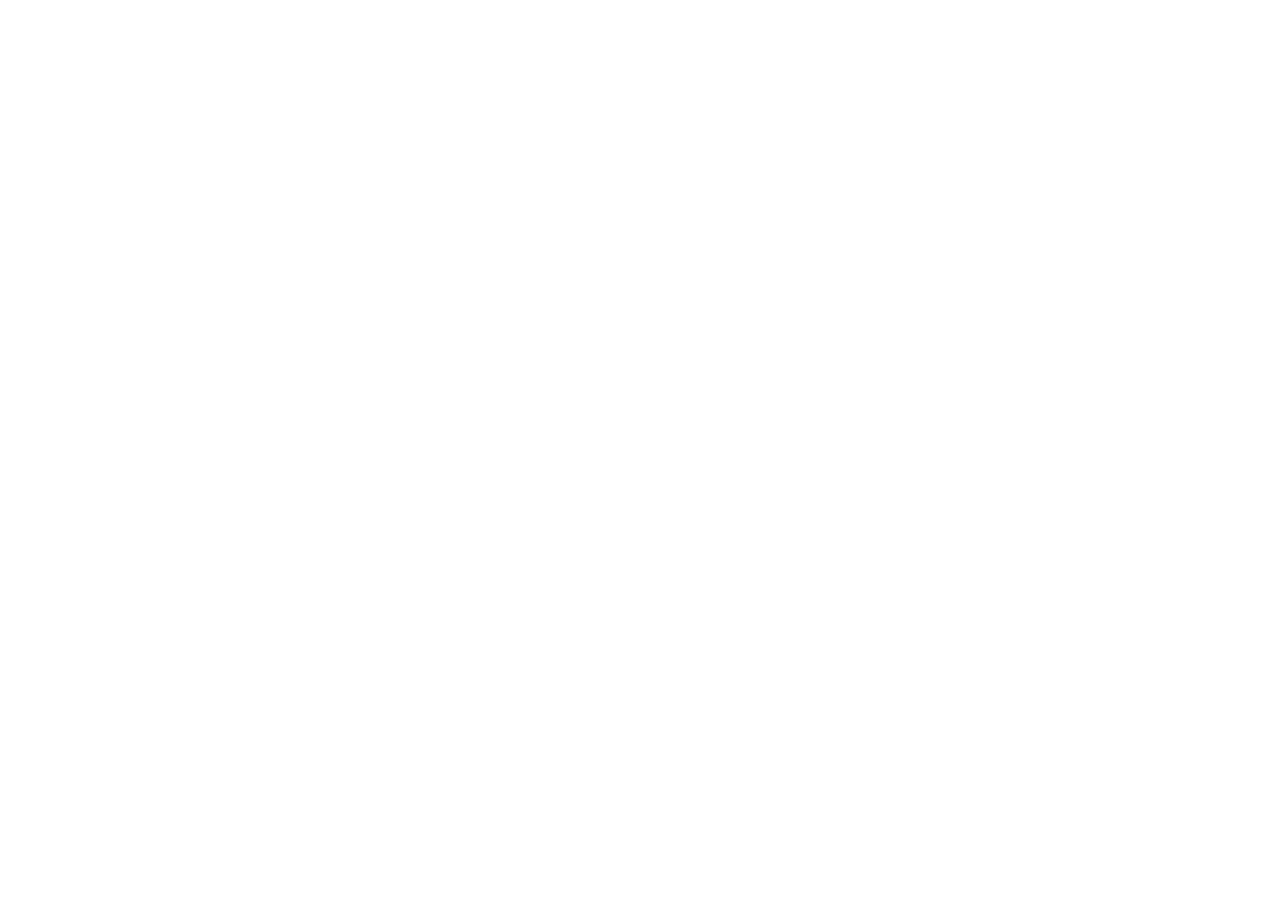
==== Archivo/index.html @ 92d7d3ff "inicio" ====
<!DOCTYPE html>
<html lang="es">
<head>
	<meta charset="utf-8">
	<meta http-equiv="X-UA-Compatible" content="IE=edge">
	<meta name="viewport" content="width=device-width, initial-scale=1">

	<title>Ejercicio Bootstrap</title>

	<!-- Bootstrap core CSS -->
	<link href="https://maxcdn.bootstrapcdn.com/bootstrap/3.3.5/css/bootstrap.min.css" rel="stylesheet">

	<!-- Custom styles for this template -->
	<link href="css/template.css" rel="stylesheet">


	<!-- HTML5 shim and Respond.js for IE8 support of HTML5 elements and media queries -->
	<!--[if lt IE 9]>
	  <script src="https://oss.maxcdn.com/html5shiv/3.7.2/html5shiv.min.js"></script>
	  <script src="https://oss.maxcdn.com/respond/1.4.2/respond.min.js"></script>
	<![endif]-->
</head>

<body>

<div class="wrapper">
	
	
</div>

</body>
</html>
---- Archivo/css/template.css ----
/* Estilos CSS */
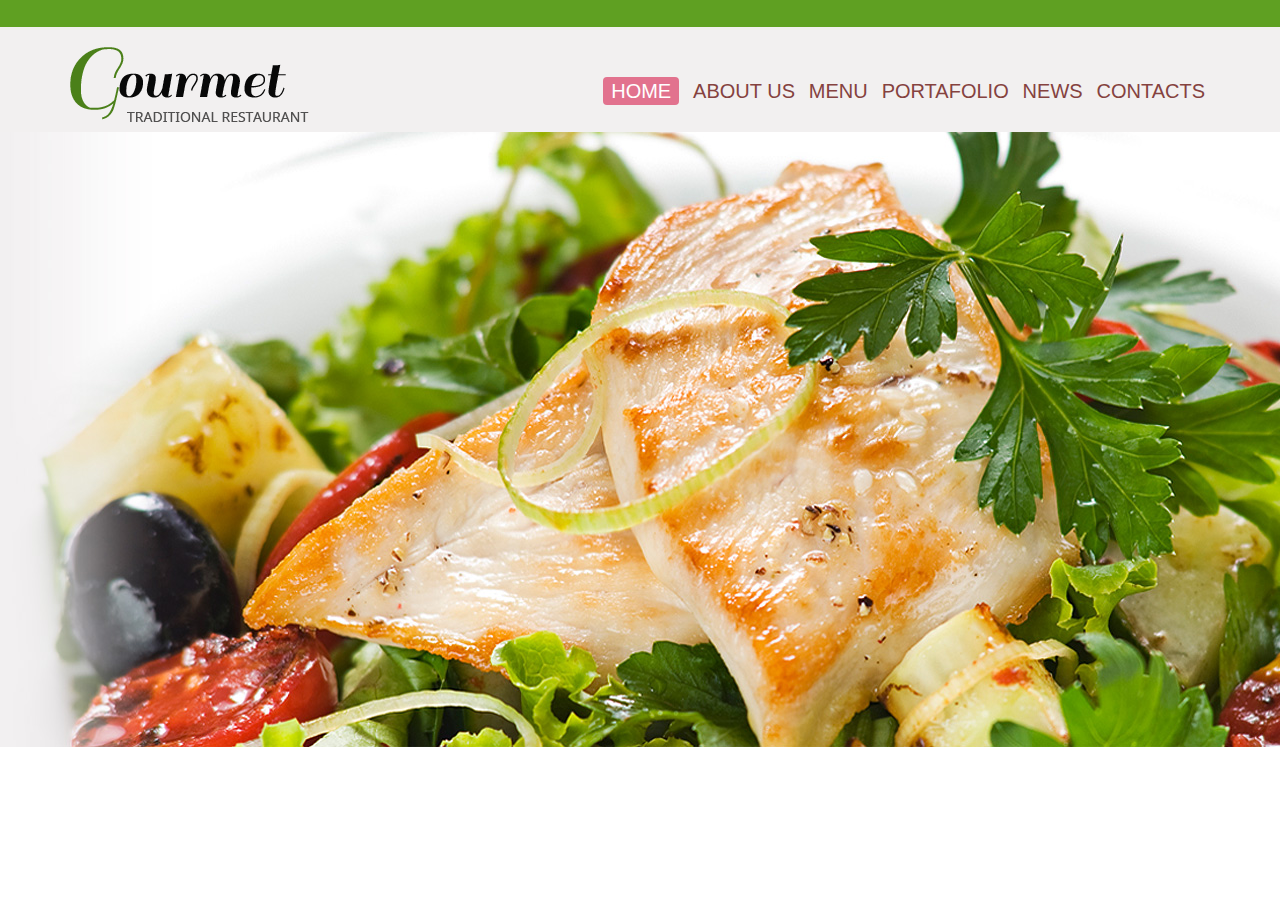
==== commit 8ed40aeb: "inicio pagina web y header" ====
--- a/Archivo/index.html
+++ b/Archivo/index.html
@@ -25,9 +25,47 @@
 <body>
 
 <div class="wrapper">
+	<div class="header">
+		<div class="container">
+			<div class="row">
+				<div class="col-lg-4">
+					
+					<h1><img src="img/logo.png" alt="Gourmet"></h1>
+				</div>
+				<div class="col-lg-8">
+					<nav class="menu">
+						
+						<ul>
+							<li class="active"><a href="">Home</a></li>
+							<li><a href="">About us</a></li>
+							<li><a href="">Menu</a></li>
+							<li><a href="">Portafolio</a></li>
+							<li><a href="">News</a></li>
+							<li><a href="">Contacts</a></li>
+						</ul>
+					</nav>
+				</div>
+			</div>
+		</div>
+	</div>
+	
+	
+	<!-- slider -->
+	
+	<div class="slider">
+		<ul>
+			<li>
+				<img src="img/slide.jpg">
+			</li>
+		</ul>
+		
+		
+	</div>
+	
+	
+	
 	
 	
 </div>
-
 </body>
 </html>
--- a/Archivo/css/template.css
+++ b/Archivo/css/template.css
@@ -1 +1,50 @@
-/* Estilos CSS */+/* Estilos CSS */
+
+.header{
+    background: #f2f0f0;
+    border-top:27px solid #5fa022;
+    box-shadow:1px 1px 5px #ccc;
+}
+.logo{
+    padding:20px;
+}
+.menu li{
+        display: inline-block;
+        margin:0 5px;
+}
+.menu ul{
+    float:right;
+    margin-top:50px;
+}
+.menu a{
+    text-transform:uppercase;
+    font-size:20px;
+    color:#85423f;
+    
+}
+
+    .menu a:hover,
+    .menu a:active,
+    .menu li.active a{
+      color:#fff;
+      text-decoration:none;
+      background:#e2728e;
+      padding: 3px 8px;
+      border-radius:4px;
+    }
+    
+    .slider ul{
+     padding:0;
+     list-style:none;
+    }
+    .slider li{
+        width:100%;
+        overflow:hidden;
+        
+    }
+    
+    .slider li img{
+        position: relative;
+        /*left:50%;
+        transform:traslateX(-50%);*/
+    }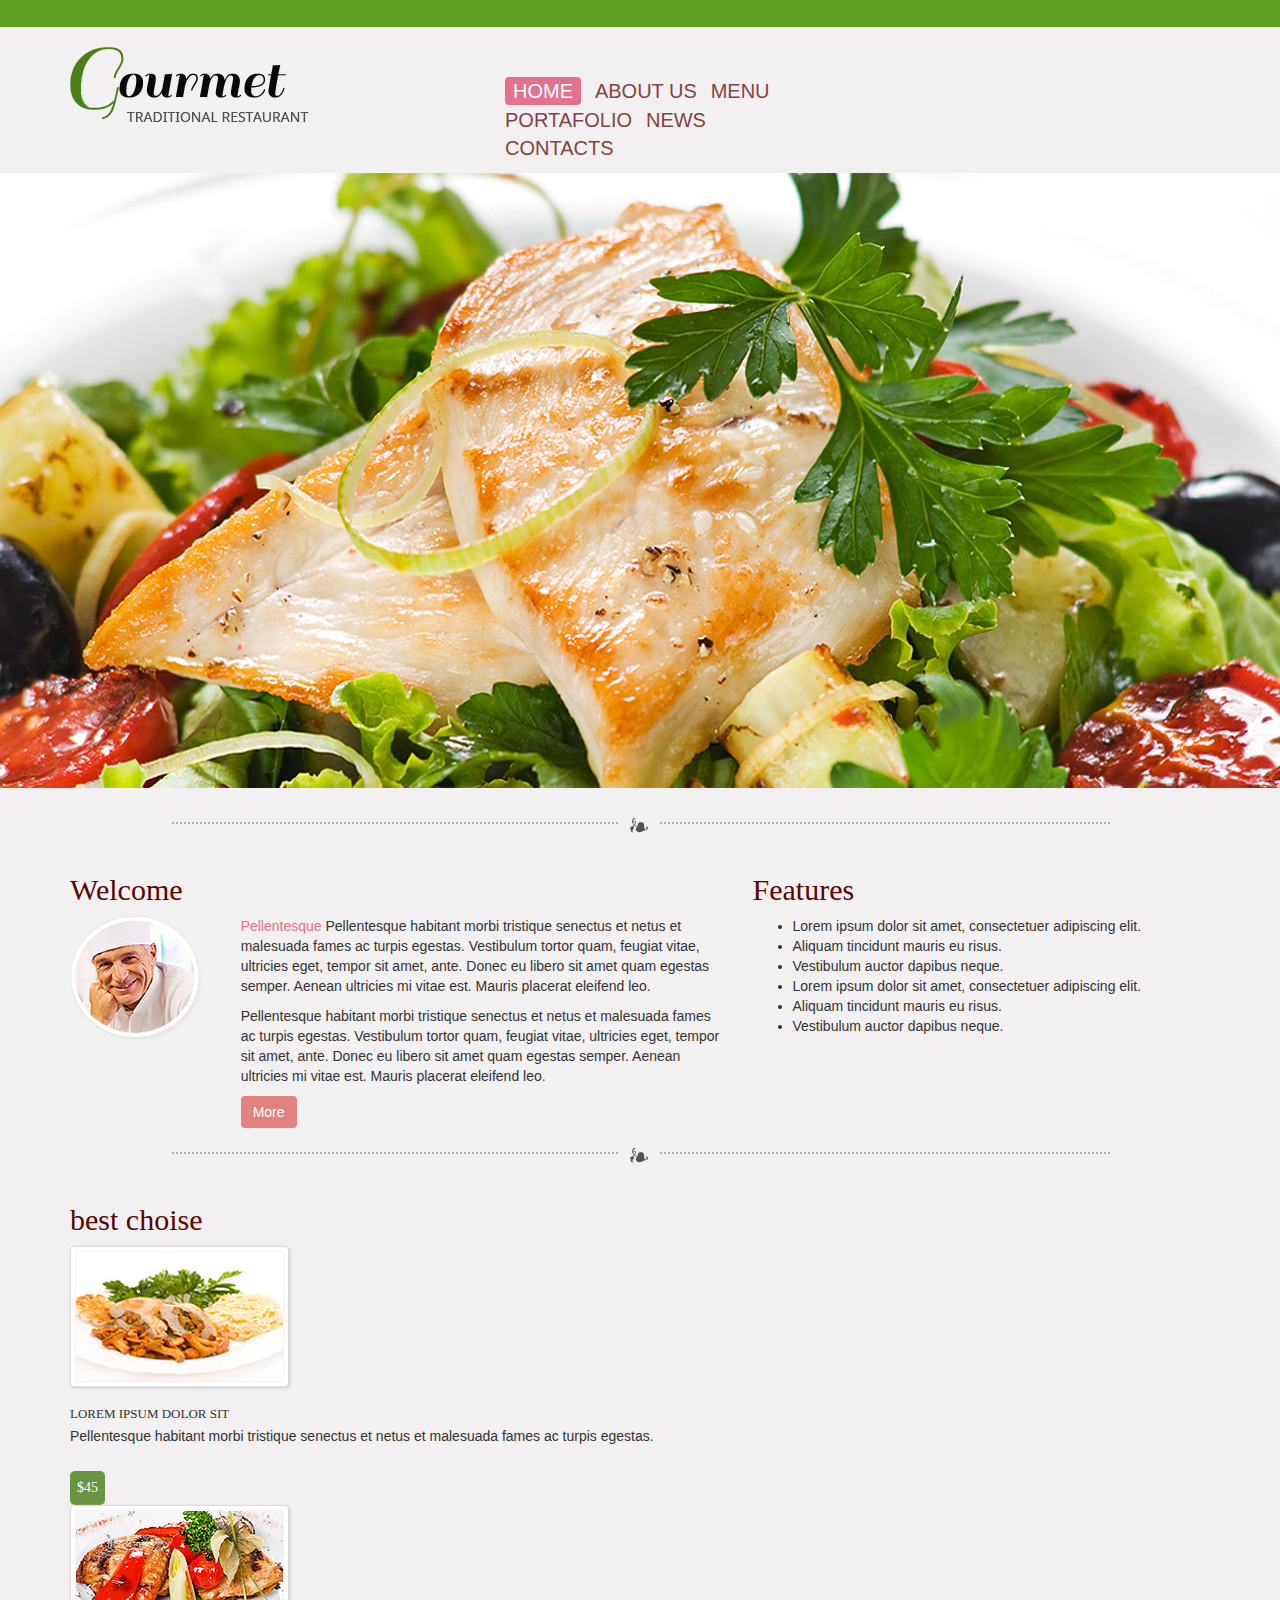
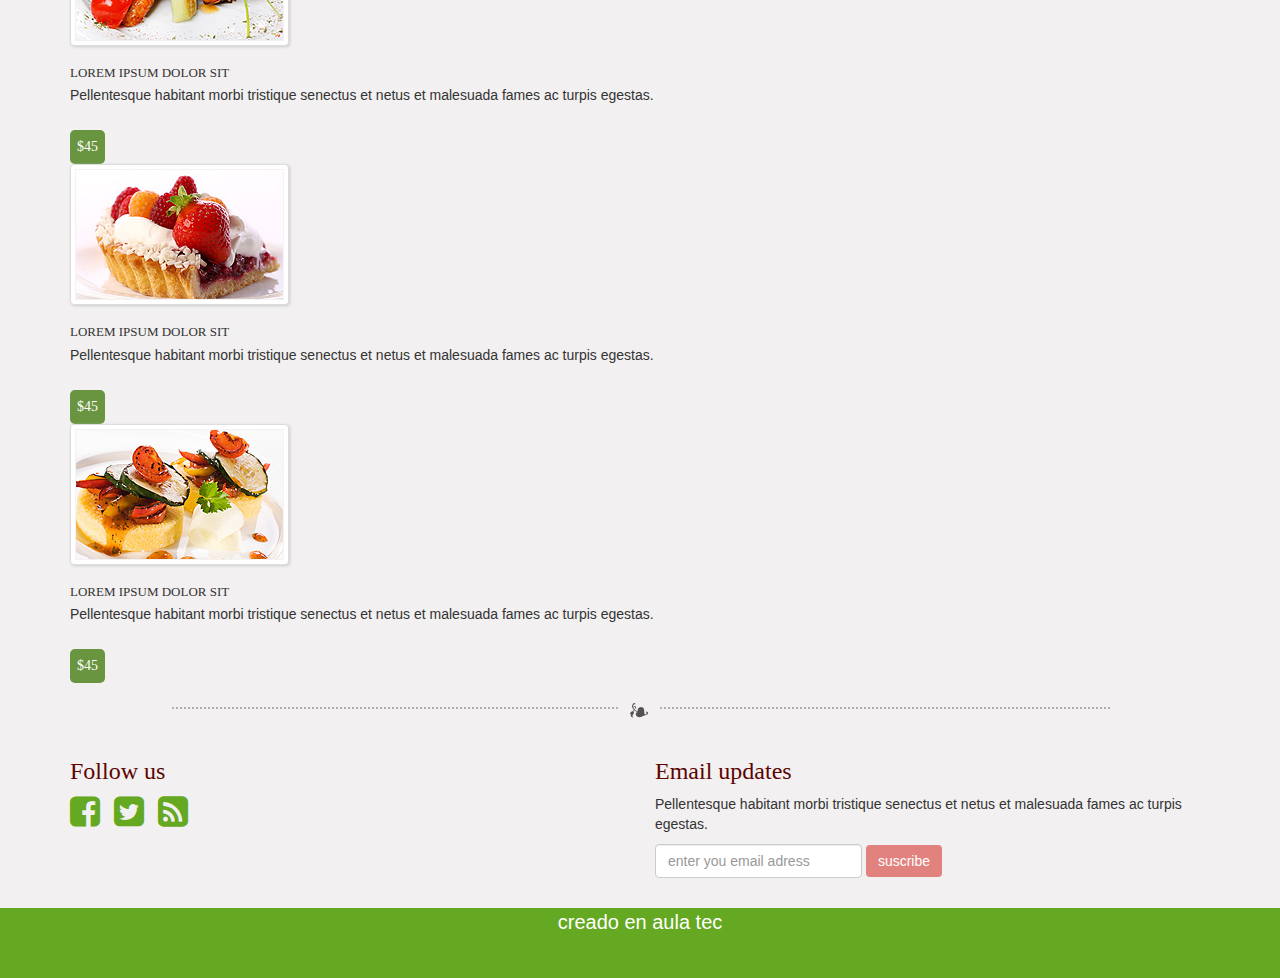
==== commit 23eb1732: "curriculum basico" ====
--- a/Archivo/index.html
+++ b/Archivo/index.html
@@ -13,6 +13,8 @@
 
 	<!-- Custom styles for this template -->
 	<link href="css/template.css" rel="stylesheet">
+	
+	<link rel="stylesheet" href="https://maxcdn.bootstrapcdn.com/font-awesome/4.5.0/css/font-awesome.min.css">
 
 
 	<!-- HTML5 shim and Respond.js for IE8 support of HTML5 elements and media queries -->
@@ -25,14 +27,18 @@
 <body>
 
 <div class="wrapper">
-	<div class="header">
+	<!--header -->
+	<header class="header">
 		<div class="container">
-			<div class="row">
-				<div class="col-lg-4">
+			
+			<!-- inicio de logo -->
+			<div class="row">
+				<div class="col-xs-12  col-sm-12 col-md-4 col-lg-4">
 					
 					<h1><img src="img/logo.png" alt="Gourmet"></h1>
 				</div>
-				<div class="col-lg-8">
+				
+				<div class="col-xs-12 col-sm-12 col-md-8 col-lg-4">
 					<nav class="menu">
 						
 						<ul>
@@ -58,14 +64,155 @@
 				<img src="img/slide.jpg">
 			</li>
 		</ul>
-		
-		
+ </div>
+ 
+	
+<!-- "body" -->
+<body>
+	<div class="body container">
+		<div class="row">
+			<div class="col-lg-12">
+				<hr>
+			</div>
+		</div>
+		
+		
+<!--parte de chef-->
+			<div class="row">
+				<section class="col-lg-7">
+					<h2>Welcome</h2>
+				 
+				 
+				<div class="row">
+		 		
+		 			<div class="col-lg-3">
+				 <img src="img/welcome_img.png"  alt="chef" class="img-responsive chef">
+		 			</div>
+		 			
+		 <div class="col-xs-9">
+		 	<p><a href="">Pellentesque </a>Pellentesque habitant morbi tristique senectus et netus et malesuada fames ac turpis egestas. Vestibulum tortor quam, feugiat vitae, ultricies eget, tempor sit amet, ante. Donec eu libero sit amet quam egestas semper. Aenean ultricies mi vitae est. Mauris placerat eleifend leo.</p>
+		 	
+		 	<p>Pellentesque habitant morbi tristique senectus et netus et malesuada fames ac turpis egestas. Vestibulum tortor quam, feugiat vitae, ultricies eget, tempor sit amet, ante. Donec eu libero sit amet quam egestas semper. Aenean ultricies mi vitae est. Mauris placerat eleifend leo.</p>
+		 	<a href="" class="btn btn-default">More</a>
+		 	
+		</div>
+</section>
+			
+			
+			<section class="col-xs-5">
+		<h2>Features</h2>
+		<ul>
+   <li>Lorem ipsum dolor sit amet, consectetuer adipiscing elit.</li>
+   <li>Aliquam tincidunt mauris eu risus.</li>
+   <li>Vestibulum auctor dapibus neque.</li>
+     <li>Lorem ipsum dolor sit amet, consectetuer adipiscing elit.</li>
+   <li>Aliquam tincidunt mauris eu risus.</li>
+   <li>Vestibulum auctor dapibus neque.</li>
+</ul>
+	       
+			</section>
+			
+		<!--</div> -->
+		
+		<!--/row-->
+		
+		<div class="row">
+			<div class="col-lg-12">
+				<hr>
+			</div>
+		</div>
 	</div>
-	
-	
-	
-	
-	
-</div>
-</body>
-</html>
+
+
+
+				<div class="row best-choise">
+						<section class="col-lg-12 best-choise">
+				<h2>best choise</h2>
+		
+				<div class="row">
+					<div class="col-xs-6 col-md-12 dish">
+				<img src="img/page1_img1.jpg" class="img-responsive img-thumbnail">
+				<h3>lorem ipsum dolor sit</h3>
+				<p>Pellentesque habitant morbi tristique senectus et netus et malesuada fames ac turpis egestas.</p>
+			<span class="price"> $45</span>
+			</div>
+			
+			
+					<div class="col-xs-6 col-md-12  dish">
+				<img src="img/page1_img2.jpg" class="img-responsive img-thumbnail">
+				<h3>lorem ipsum dolor sit</h3>
+				<p>Pellentesque habitant morbi tristique senectus et netus et malesuada fames ac turpis egestas.</p>
+			<span class="price"> $45</span>
+			</div>
+			
+					<div class="col-xs-6 col-md-12  dish">
+				<img src="img/page1_img3.jpg" class="img-responsive img-thumbnail">
+				<h3>lorem ipsum dolor sit</h3>
+				<p>Pellentesque habitant morbi tristique senectus et netus et malesuada fames ac turpis egestas.</p>
+			<span class="price"> $45</span>
+			</div>
+			
+					<div class="col-xs-6 col-md-12 dish">
+				<img src="img/page1_img4.jpg" class="img-responsive img-thumbnail">
+				<h3>lorem ipsum dolor sit</h3>
+				<p>Pellentesque habitant morbi tristique senectus et netus et malesuada fames ac turpis egestas.</p>
+			<span class="price"> $45</span>
+				</div>
+					</div>
+				</section>
+			</div><!-- cierra best-choise-->
+	
+			<div class="row">
+			<div class="col-lg-12">
+				<hr>
+			</div>
+		</div>
+	
+	<div class="row">
+		<section class="col-xs-12 col-sm-6 follow-us">
+			<h3>Follow us</h3>
+			
+	
+	<i class="fa fa-facebook-square"></i>
+	<i class="fa fa-twitter-square"></i>
+	<i class="fa fa-rss-square"></i>
+	
+		</section>
+		
+		<section class="col-xs-6">
+			<h3>Email updates</h3>
+			<p>Pellentesque habitant morbi tristique senectus et netus et malesuada fames ac turpis egestas.</p>
+		<form class="form-inline">
+			<input type="text" name="" class="form-control" placeholder="enter you email adress"/>
+			<input type="submit" value="suscribe" class="btn btn-default"/>
+		</form>
+		
+		</section>
+	</div>
+	</div> <!-- cierra -->
+			
+
+		<div class="footer">
+			<div class="row">
+				<div class="col-lg-12">
+					<p>creado en aula tec</p>
+
+					
+					
+					
+				</div>
+				
+			</div>
+			
+		</div>	
+			
+			
+			
+			
+			
+		</div> <!-- cierra body-->
+		
+		
+	  </div>
+	</body>
+</html>--- a/Archivo/css/template.css
+++ b/Archivo/css/template.css
@@ -1,5 +1,38 @@
 /* Estilos CSS */
-
+body{
+    background:#f2f0f0;
+}
+
+h2 , h3{
+    color:#5d0400;
+    font-family:serif;
+}
+h3{
+    font-size:24px;
+}
+
+a{
+    color:#e2728e;
+    
+}
+ a:hover{
+     color:#58a032;
+ }
+hr {
+     border:0;
+     height:15px;
+     width:100%;
+     background: url(../img/hor_separator.png) center no-repeat scroll;
+ }
+.btn.btn-default{
+    background:#e2827e;
+    color:white;
+    border:0;
+}
+.btn.btn-default:hover{
+    background:#58a032;
+    color:white;
+}
 .header{
     background: #f2f0f0;
     border-top:27px solid #5fa022;
@@ -45,6 +78,132 @@
     
     .slider li img{
         position: relative;
-        /*left:50%;
-        transform:traslateX(-50%);*/
-    }+        left:50%;
+        transform:translateX(-50%);
+        /*centrar sobre el elemento cuando el contenedor */
+    }
+    
+
+.best-choise .dish img{
+    box-shadow:1px 1px 3px #ccc;
+}
+
+.best-choise .dish h3{
+    font-size:13px;
+    text-transform:uppercase;
+    margin-bottom:5px;
+    font-family:'helvetica Neue';
+    color:#333;
+}
+
+.best-choise .dish .price{
+    color:white;
+    background:#699440;
+    padding:7px;
+    border-radius:5px;
+    margin-top:15px;
+    display:inline-block;/*crea elementos en linea a bloque */
+    font-family:"arial black";
+    
+}
+
+.follow-us .fa{
+    color:#64a921;
+    font-size:35px;
+    margin-right:10px;
+    
+}
+
+.follow-us .secondary-menu{
+    margin-top:25px;
+    padding:0;
+}
+
+
+.footer{
+  background:#64a921;
+    height:70px;
+    margin-top:30px;
+ }
+ 
+ .footer p{
+     color:white;
+     font-size:20px;
+     text-align:center;
+    
+ }
+ /*query para pantallas menores a 480 pixeles*/
+ /*
+ @media screen and (max-width:480px){
+     .best-choise .dish
+     {
+         float:none;
+         width:100%;
+         
+     }
+     .welcome .column{
+         float:none;
+         width:100%;
+         
+     }
+    .welcome .chef{
+        margin:0 auto;
+         
+     }
+
+}
+
+
+@media screen and(min-width:769px)and(max-width:944px){
+    
+    .follow-us .secondary-menu li{
+     font-size:11px;
+        margin-right:5px;
+    }
+}
+@media screen and(min-width:992px)and(max-width:1200px){
+    
+    .menu a{
+     font-size:16px;
+        
+    }
+}
+
+@media screen and(max-width:991px){
+     
+ .menu{
+        margin:0 auto;
+        display:block;
+       
+     
+     
+ }
+ .menu ul{
+     margin-top:10px;
+     margin-bottom:20px;
+     
+ }
+ .logo{
+        margin:0 auto;
+     display:block;
+ }
+ }
+@media screen and(max-width:769px){
+    
+    .menu li{
+        display:block;
+        text-align:center;
+        
+        
+    }
+    
+    .menu ul{
+        float:none;
+    }
+    .menu a{
+        width:100%;
+        display:inline-block;
+    }
+}
+     
+   